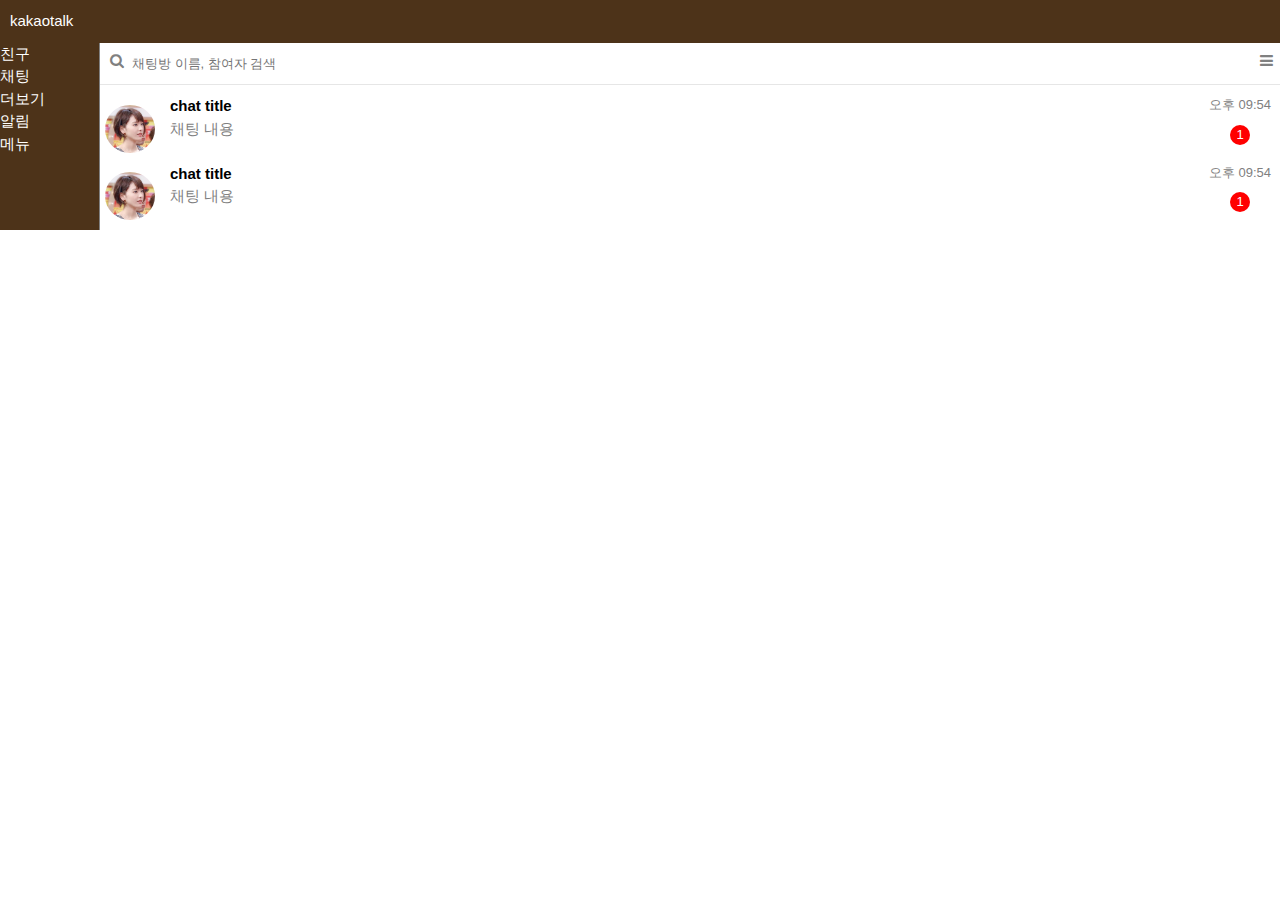
==== chat.html @ 9c1f5a27 "apply grid" ====
<!Document html>
<html>
<head>
  <title>kakao talk</title>
  <meta charset="utf-8"name="viewport" content="width=device-width, initial-scale=1">
  <link rel="stylesheet" href="https://www.w3schools.com/w3css/4/w3.css">
  <link rel="stylesheet" href="https://cdnjs.cloudflare.com/ajax/libs/font-awesome/4.7.0/css/font-awesome.min.css">
  <style>
    a {
      color:black;
      text-decoration: none;
    }
    h1 {
      font-size:100%;
      padding:10px;
      margin:0;
      background-color: rgb(77,51,25);
      color:white;
    }
    h2 {
      font-size:100%;
      font-weight:bold;
      margin:0;
    }
    h3 {
      font-size:100%;
      color:gray;
      margin:0;
    }
    #layout {
      display:grid;
      grid-template-columns: 100px 1fr;
    }
    #navigation {
      border-right: 1px solid gray;
      background-color: rgb(77,51,25);
      color:white;
    }
    #navigation a {
      color:white;
    }
    #search {
      padding:10px;
      border-bottom: 1px solid rgb(230, 230, 230);
      display:grid;
      grid-template-columns: 20px 1fr 10px;
      margin-bottom: 10px;
    }
    #search input {
      font-size:13px;
      border-style:none;
    }
    .item {
      display:grid;
      grid-template-columns: 60px 1fr 80px;
    }
    #chat_info {
      display: grid;
      grid-template-rows: 1fr 2fr;
      margin-left: 10px;
    }
    #time p {
      font-size:13px;
      color:gray;
      text-align: center;
      margin:0;
    }
    #time #new_number {
      background-color: red;
      color:white;
      border-radius: 50%;
      width:20px;
      height:20px;
      margin-top: 10px;
      margin-left: auto;
      margin-right: auto;
    }
    i {
      color:gray;
    }
    img {
      border-radius: 50%;
      width: 50px;
      margin: auto;
    }
  </style>
</head>
<body>
  <h1>kakaotalk</h1>
  <div id="layout">
    <div id="navigation">
      <a href="friend.html">친구</a><br>
      <a href="chat.html">채팅</a><br>
      <a href="config.html">더보기</a><br>
      알림<br>
      메뉴<br>
    </div>
    <div id="contents">
      <div id="search">
        <i class="fa fa-search"></i>
        <input type="text" placeholder="채팅방 이름, 참여자 검색">
        <i class="fa fa-bars"></i>
      </div>
      <div id="list">
        <div class="item">
          <img src="gakki.jpeg">
          <div id="chat_info">
            <h2>chat title</h2>
            <h3>채팅 내용</h3>
          </div>
          <div id="time">
            <p>오후 09:54</p>
            <p id="new_number">1</p>
          </div>
        </div>
        <div class="item">
          <img src="gakki.jpeg">
          <div id="chat_info">
            <h2>chat title</h2>
            <h3>채팅 내용</h3>
          </div>
          <div id="time">
            <p>오후 09:54</p>
            <p id="new_number">1</p>
          </div>
        </div>
        <div class="item">

        </div>
      </div>

    </div>
  </div>
</body>
</html>
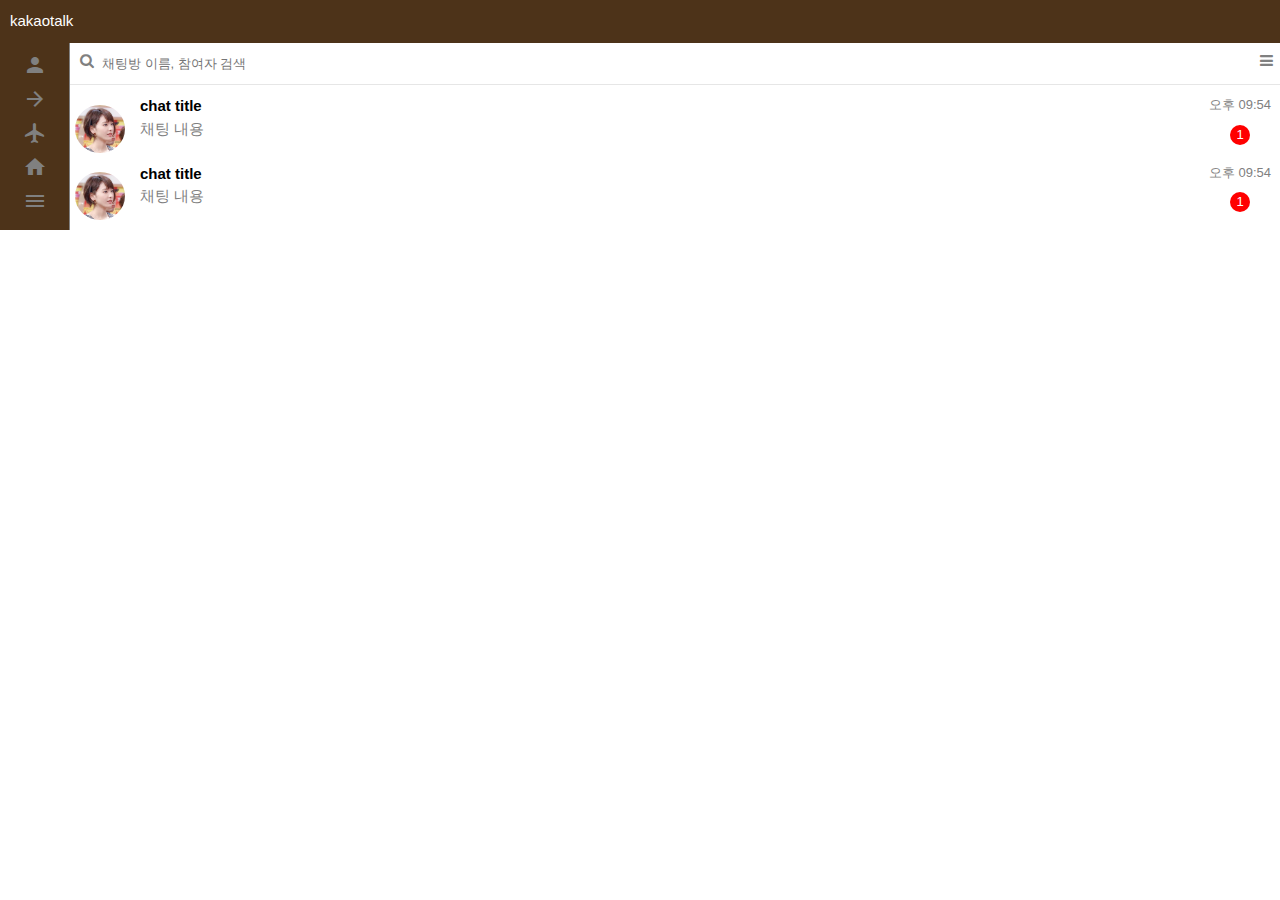
==== commit 2c687c65: "login page + style.css" ====
--- a/chat.html
+++ b/chat.html
@@ -5,95 +5,18 @@
   <meta charset="utf-8"name="viewport" content="width=device-width, initial-scale=1">
   <link rel="stylesheet" href="https://www.w3schools.com/w3css/4/w3.css">
   <link rel="stylesheet" href="https://cdnjs.cloudflare.com/ajax/libs/font-awesome/4.7.0/css/font-awesome.min.css">
-  <style>
-    a {
-      color:black;
-      text-decoration: none;
-    }
-    h1 {
-      font-size:100%;
-      padding:10px;
-      margin:0;
-      background-color: rgb(77,51,25);
-      color:white;
-    }
-    h2 {
-      font-size:100%;
-      font-weight:bold;
-      margin:0;
-    }
-    h3 {
-      font-size:100%;
-      color:gray;
-      margin:0;
-    }
-    #layout {
-      display:grid;
-      grid-template-columns: 100px 1fr;
-    }
-    #navigation {
-      border-right: 1px solid gray;
-      background-color: rgb(77,51,25);
-      color:white;
-    }
-    #navigation a {
-      color:white;
-    }
-    #search {
-      padding:10px;
-      border-bottom: 1px solid rgb(230, 230, 230);
-      display:grid;
-      grid-template-columns: 20px 1fr 10px;
-      margin-bottom: 10px;
-    }
-    #search input {
-      font-size:13px;
-      border-style:none;
-    }
-    .item {
-      display:grid;
-      grid-template-columns: 60px 1fr 80px;
-    }
-    #chat_info {
-      display: grid;
-      grid-template-rows: 1fr 2fr;
-      margin-left: 10px;
-    }
-    #time p {
-      font-size:13px;
-      color:gray;
-      text-align: center;
-      margin:0;
-    }
-    #time #new_number {
-      background-color: red;
-      color:white;
-      border-radius: 50%;
-      width:20px;
-      height:20px;
-      margin-top: 10px;
-      margin-left: auto;
-      margin-right: auto;
-    }
-    i {
-      color:gray;
-    }
-    img {
-      border-radius: 50%;
-      width: 50px;
-      margin: auto;
-    }
-  </style>
+  <link rel="stylesheet" href="https://fonts.googleapis.com/icon?family=Material+Icons">
+  <link rel="stylesheet" href="style.css">
 </head>
 <body>
   <h1>kakaotalk</h1>
   <div id="layout">
     <div id="navigation">
-      <a href="friend.html">친구</a><br>
-      <a href="chat.html">채팅</a><br>
-      <a href="config.html">더보기</a><br>
-      알림<br>
-      메뉴<br>
+      <a href="friend.html"><i class="material-icons">person</i></a>
+      <a href="chat.html"><i class="material-icons">arrow_forward</i></a>
+      <a href="config.html"><i class="material-icons">local_airport</i></a>
+      <a href="alarm.html"><i class="material-icons">home</i></a>
+      <a href="menu.html"><i class="material-icons">menu</i></a>
     </div>
     <div id="contents">
       <div id="search">
--- a/style.css
+++ b/style.css
@@ -0,0 +1,96 @@
+  a {
+    color:black;
+    text-decoration: none;
+  }
+  h1 {
+    font-size:100%;
+    padding:10px;
+    margin:0;
+    background-color: rgb(77,51,25);
+    color:white;
+  }
+  h2 {
+    font-size:100%;
+    font-weight:bold;
+    margin:0;
+  }
+  h3 {
+    font-size:100%;
+    color:gray;
+    margin:0;
+  }
+  #layout {
+    display:grid;
+    grid-template-columns: 70px 1fr;
+  }
+  #navigation {
+    border-right: 1px solid gray;
+    background-color: rgb(77,51,25);
+    color:white;
+    text-align: center;
+  }
+  #navigation a {
+    color:white;
+    display: block;
+    margin:10px;
+  }
+  @media (max-width:500px) {
+    #layout {
+      display: block;
+    }
+    #navigation a {
+      display: inline;
+    }
+  }
+  #search {
+    padding:10px;
+    border-bottom: 1px solid rgb(230, 230, 230);
+    display:grid;
+    grid-template-columns: 20px 1fr 10px;
+    margin-bottom: 10px;
+  }
+  #search input {
+    font-size:13px;
+    border-style:none;
+  }
+  .item {
+    display:grid;
+    grid-template-columns: 60px 1fr 80px;
+  }
+  #chat_info {
+    display: grid;
+    grid-template-rows: 1fr 2fr;
+    margin-left: 10px;
+  }
+  #time p {
+    font-size:13px;
+    color:gray;
+    text-align: center;
+    margin:0;
+  }
+  #time #new_number {
+    background-color: red;
+    color:white;
+    border-radius: 50%;
+    width:20px;
+    height:20px;
+    margin-top: 10px;
+    margin-left: auto;
+    margin-right: auto;
+  }
+  i {
+    color:gray;
+  }
+  img {
+    border-radius: 50%;
+    width: 50px;
+    margin: auto;
+  }
+  .name {
+    font-weight: bold;
+    top: 50%;
+  }
+  #profile_message {
+    color: gray;
+    top: 50%;
+  }
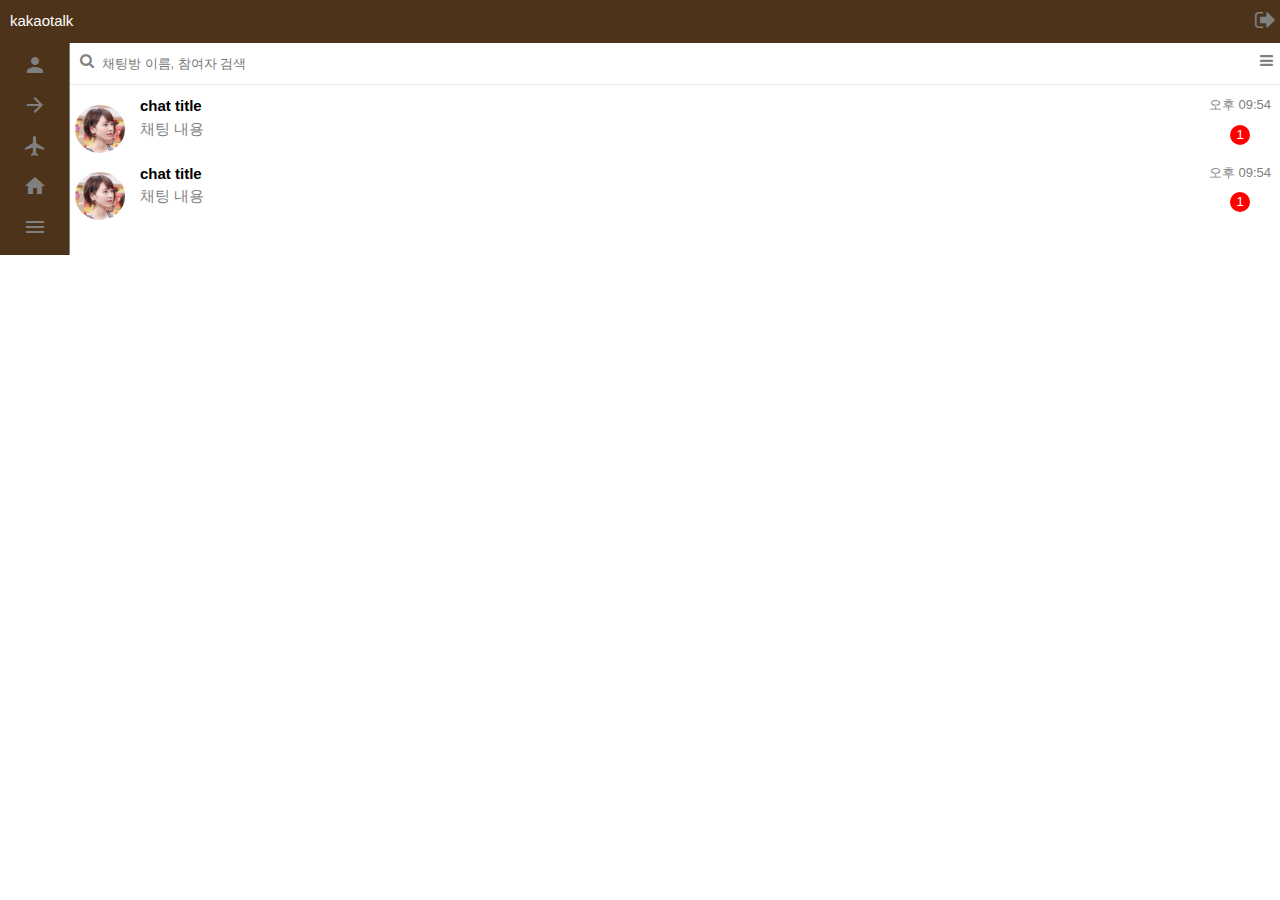
==== commit 33c4bc76: "signout, mouseover" ====
--- a/chat.html
+++ b/chat.html
@@ -1,4 +1,4 @@
-<!Document html>
+<!DOCTYPE html>
 <html>
 <head>
   <title>kakao talk</title>
@@ -9,7 +9,11 @@
   <link rel="stylesheet" href="style.css">
 </head>
 <body>
-  <h1>kakaotalk</h1>
+  <div class="title">
+    <h1>kakaotalk</h1>
+    <a href="login.html" id="sign_out"><i class="fa fa-sign-out"></i></a>
+  </div>
+
   <div id="layout">
     <div id="navigation">
       <a href="friend.html"><i class="material-icons">person</i></a>
--- a/style.css
+++ b/style.css
@@ -18,6 +18,15 @@
     font-size:100%;
     color:gray;
     margin:0;
+  }
+  .title {
+    display: grid;
+    grid-template-columns: 1fr 30px;
+    background-color: rgb(77,51,25);
+  }
+  #sign_out {
+    margin: auto;
+    font-size: 150%;
   }
   #layout {
     display:grid;
